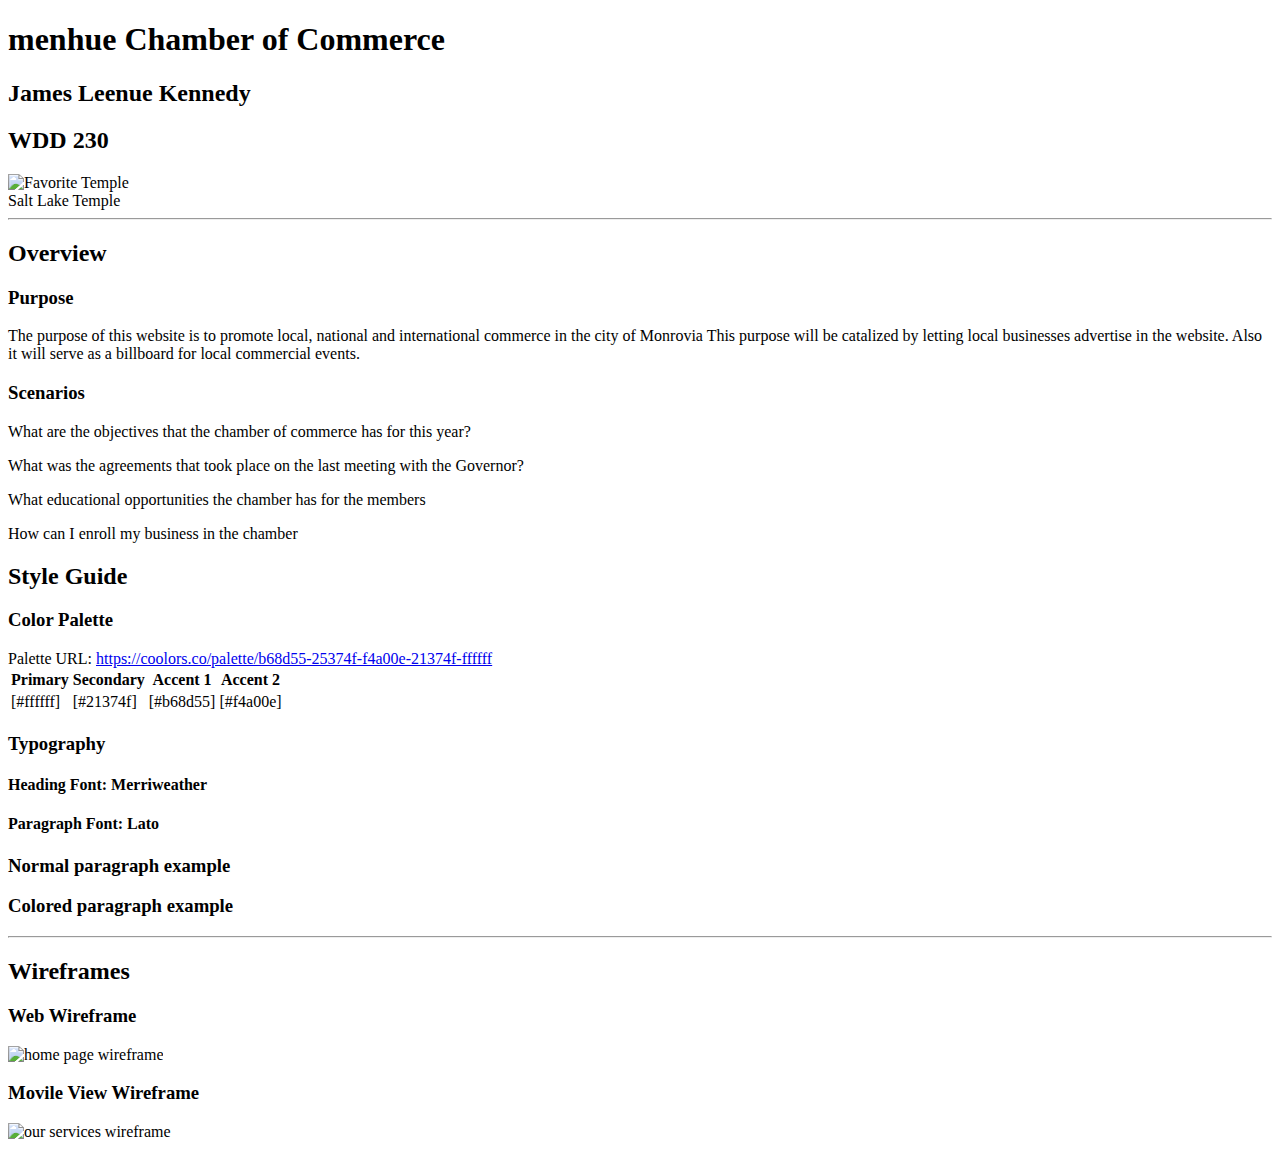
==== scripts/chamber/chamber-site-plan.html @ b01e4dd7 "week06" ====
<!DOCTYPE html>
<html lang="en-us">

<head>
  <meta charset="utf-8">
  <title>menhue Chamber of Commerce</title>
  <link type="text/css" rel="stylesheet" href="styles/site-plan.css">
</head>
<body>
  <header>
    <h1>menhue Chamber of Commerce</h1>
    <h2>James Leenue Kennedy</h2>
    <h2>WDD 230</h2>
  </header>
  <main>
    <section class="hero">
      <picture>
        <picture>
          <source srcset="temple-400px.webp" media="(max-width: 600px)">
          <source srcset="temple-960px.webp" media="(min-width: 601px)">
          <img src="temple-960px.webp" alt="Favorite Temple">
      </picture>
      <div class="temple-label">Salt Lake Temple</div>
      </picture>
    </section>
    <hr>
    <h2>Overview</h2>
    <h3>Purpose</h3>
    <p>The purpose of this website is to promote local, national and international commerce in the city of Monrovia
      This purpose will be catalized by letting local businesses advertise in the website. Also it will serve as a
      billboard for local commercial events.</p>


    <h3>Scenarios</h3>
    <p>What are the objectives that the chamber of commerce has for this year?</p> 
    <p>What was the agreements that took place on the last meeting with the Governor?</p>
    <p>What educational opportunities the chamber has for the members</p>
    <p>How can I enroll my business in the chamber</p>

    <h2>
      Style Guide
    </h2>
    <h3>
      Color Palette
    </h3>
    Palette URL: <a href="https://coolors.co/palette/b68d55-25374f-f4a00e-21374f-ffffff"
      target="_blank">https://coolors.co/palette/b68d55-25374f-f4a00e-21374f-ffffff</a>
    <table class="colors">
      <tr>
        <th>Primary</th>
        <th>Secondary</th>
        <th>Accent 1</th>
        <th>Accent 2</th>
      </tr>
      <tr>
        <td class="primary">[#ffffff]</td>
        <td class="secondary">[#21374f]</td>
        <td class="accent1">[#b68d55]</td>
        <td class="accent2">[#f4a00e]</td>
      </tr>
    </table>

    <h3>
      Typography
    </h3>

    <h4>
      Heading Font: Merriweather
    </h4>
    <h4>
      Paragraph Font: Lato
    </h4>
    <h3>
      Normal paragraph example
    </h3>
    <p>
    </p>
    <h3>
      Colored paragraph example
    </h3>
    <p class="colored">
    </p>

    <hr>
    <h2>
      Wireframes
    </h2>
    <p>
    <h3>Web Wireframe</h3>
    <p>

    </p>
    <img src="images/web-wireframe.png" alt="home page wireframe">

    <h3>Movile View Wireframe </h3>

    <img src="images/movile-wireframe.png" alt="our services wireframe">


  </main>
</body>

</html>
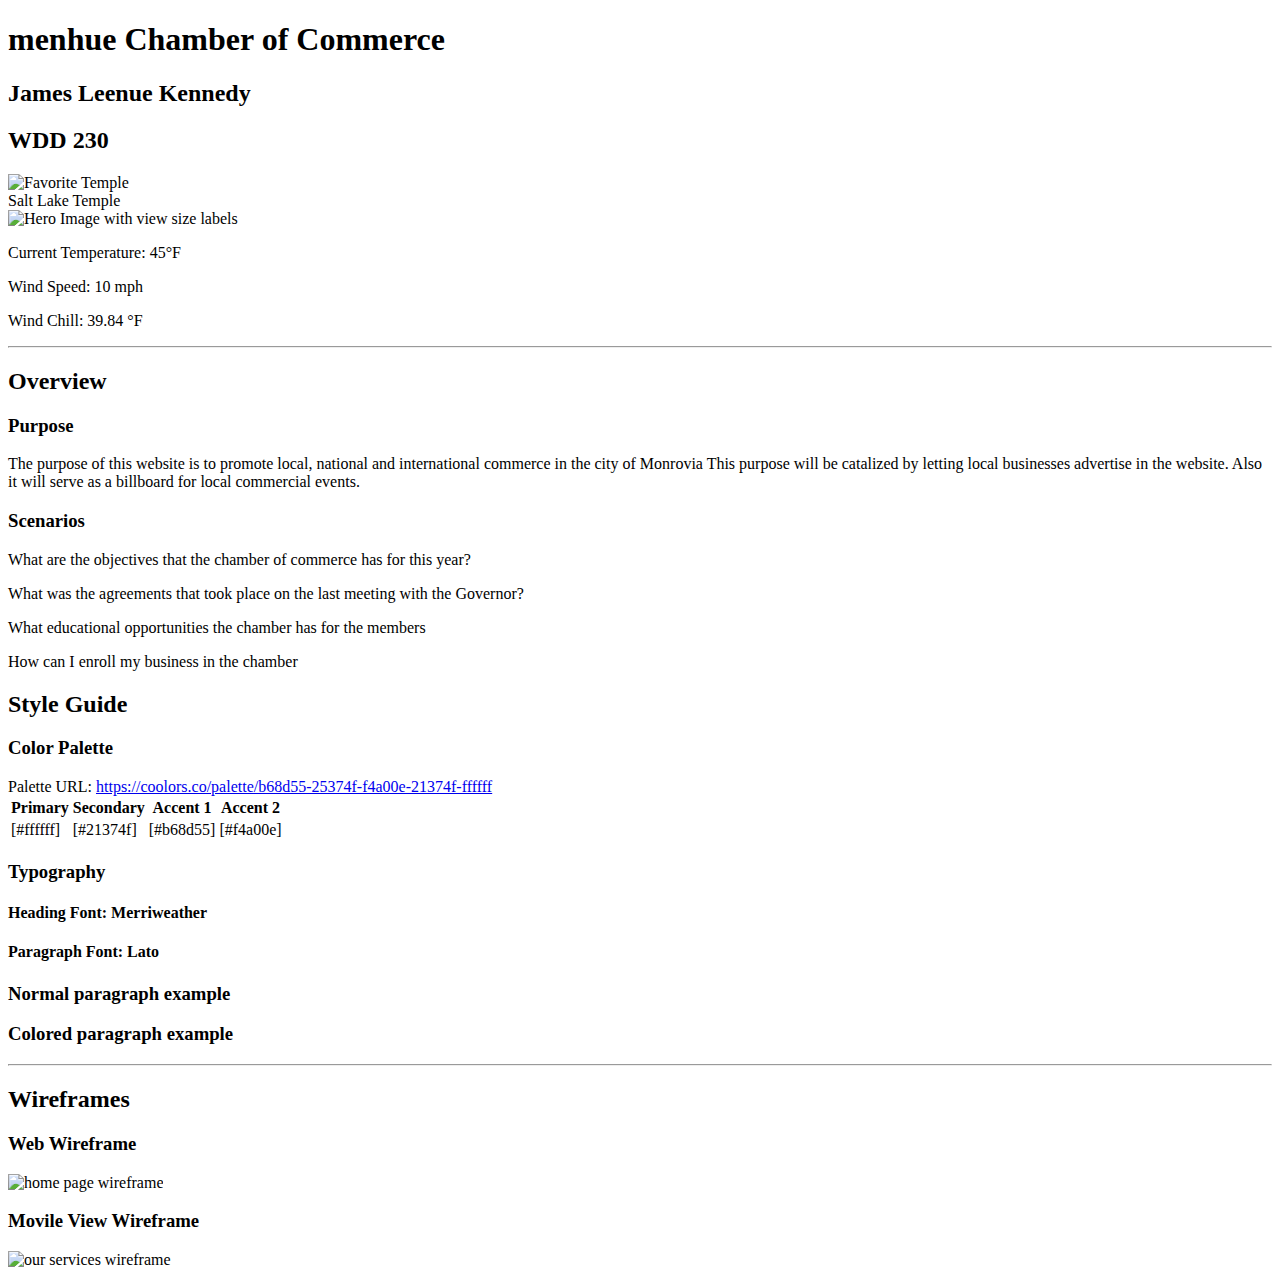
==== commit a843eeba: "week06" ====
--- a/scripts/chamber/chamber-site-plan.html
+++ b/scripts/chamber/chamber-site-plan.html
@@ -22,6 +22,23 @@
       </picture>
       <div class="temple-label">Salt Lake Temple</div>
       </picture>
+    </section>
+    <section class="hero">
+      <picture>
+        <source srcset="wdd230-org-small.webp" media="(max-width: 600px)">
+        <source srcset="wdd230-org-medium.webp" media="(min-width: 601px) and (max-width: 960px)">
+        <source srcset="wdd230-org-large.webp" media="(min-width: 961px)">
+        <img src="wdd230-org-large.webp" alt="Hero Image with view size labels">
+    </picture>
+    </section>
+    <section id="Weather">
+      <section id="weather">
+        <p>Current Temperature: <span id="temperature">45</span>°F</p>
+        <p>Wind Speed: <span id="windspeed">10</span> mph</p>
+        <p>Wind Chill: <span id="windchill">N/A</span></p>
+    </section>
+    <script src="scripts/windchill.js"></script>
+    
     </section>
     <hr>
     <h2>Overview</h2>
